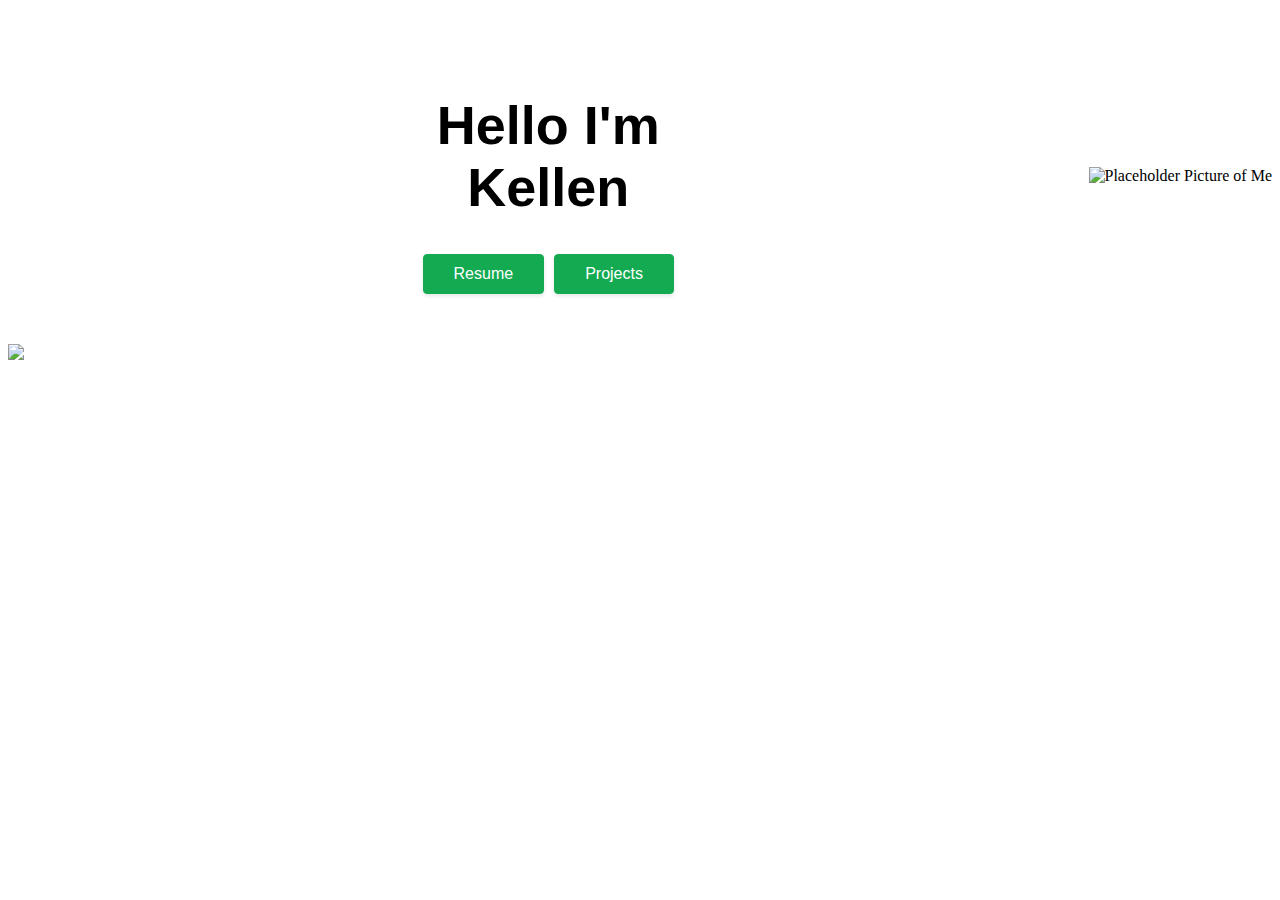
==== index.html @ 86975ef3 "added linkedin icon" ====
<!DOCTYPE html>
    <html>
    <head>
        <link href="https://fonts.googleapis.com/css2?family=Roboto+Mono:wght@400;700&display=swap" rel="stylesheet">
        <link rel="stylesheet" href="styles.css">
    </head>
        <body>
            <div class = largerContainer>
                <div class = "container">
                    <div class = "text">
                        <h1>Hello I'm<br> Kellen</h1>
                    </div>
                    <div class = "button-group">
                        
                        <button class="button">Resume</button>
                        <a href="projects.html">
                            <button class="button">Projects</button>
                        </a>
                    </div>

                </div>
                    <div class="image-cropper">
                        <img src="C:\Users\kelle\Downloads\smileyFace.png" alt="Placeholder Picture of Me">
                    </div>
                </div>
            </div>

            <a href="https://www.linkedin.com/in/kellen-r-sullivan-0266b3271/">
                <img src="C:\Users\kelle\Downloads\linked-in-icon.png">
            </a>
        
        <script src="scripts.js"></script>
        </body>
</html>
---- styles.css ----
.largerContainer {
    display: flex;
    align-items: center;
}
.container {
    width: 300px;
    margin: 50px auto;
    align-items: center; /* Center box horizontally */
    text-align: center;
}

.text {
    font-size: 27px;
}

/*.image-cropper {
    width: 450px;
    height: 450px;
    position: relative;
    overflow: hidden;
    border-radius: 100%;
  }
    */

  img {
    display: inline;
    margin: 0 auto;
    height: 100%;
    width: auto;
  }

.button-group {
    display: flex;
    gap: 10px;
    justify-content: center;
    margin-top: 20px; /* Space between text and buttons */
}

h1, h2, h3 {
    font-family: 'Roboto', sans-serif; /* Specific font for headers and paragraphs */
}

p {
    font-family: 'Roboto Mono', monospace;
}

/*<button class="button-37" role="button">Button 37</button>*/

/* CSS */
.button {
  background-color: #13aa52;
  border: 1px solid #13aa52;
  border-radius: 4px;
  box-shadow: rgba(0, 0, 0, .1) 0 2px 4px 0;
  box-sizing: border-box;
  color: #fff;
  cursor: pointer;
  font-family: "Akzidenz Grotesk BQ Medium", -apple-system, BlinkMacSystemFont, sans-serif;
  font-size: 16px;
  font-weight: 400;
  outline: none;
  outline: 0;
  padding: 10px 25px;
  text-align: center;
  transform: translateY(0);
  transition: transform 150ms, box-shadow 150ms;
  user-select: none;
  -webkit-user-select: none;
  touch-action: manipulation;
}

.button:hover {
  box-shadow: rgba(0, 0, 0, .15) 0 3px 9px 0;
  transform: translateY(-2px);
}

@media (min-width: 768px) {
  .button {
    padding: 10px 30px;
  }
}
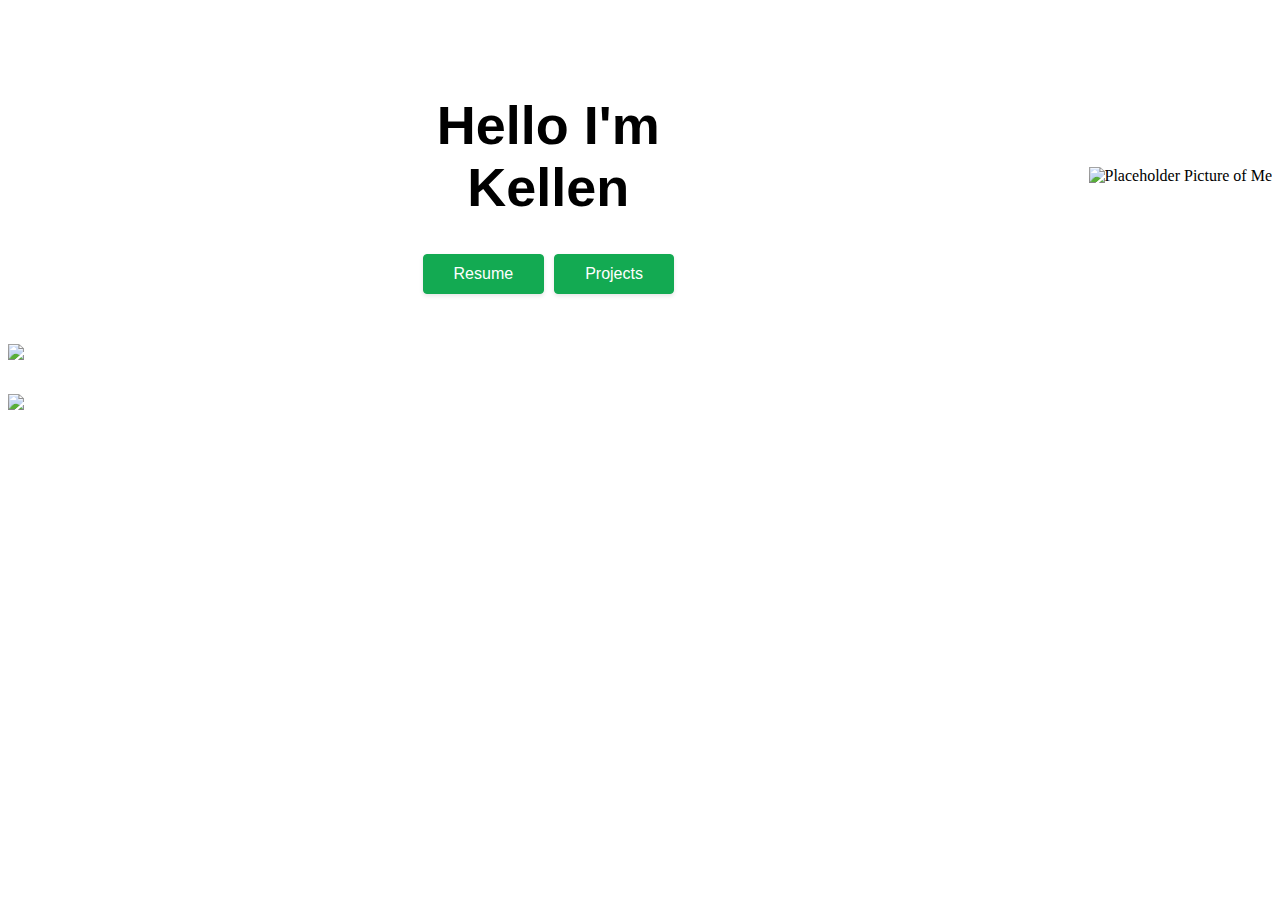
==== commit 6514a4e9: "Added resume button" ====
--- a/index.html
+++ b/index.html
@@ -11,8 +11,9 @@
                         <h1>Hello I'm<br> Kellen</h1>
                     </div>
                     <div class = "button-group">
-                        
-                        <button class="button">Resume</button>
+                        <a href="C:\Users\kelle\OneDrive\Documents\Kellen_Sullivan_Resume_4-14-24.pdf">
+                            <button class="button">Resume</button>
+                        </a>
                         <a href="projects.html">
                             <button class="button">Projects</button>
                         </a>
@@ -25,9 +26,19 @@
                 </div>
             </div>
 
-            <a href="https://www.linkedin.com/in/kellen-r-sullivan-0266b3271/">
-                <img src="C:\Users\kelle\Downloads\linked-in-icon.png">
-            </a>
+            <div class="icon-container">
+                <a href="https://www.linkedin.com/in/kellen-r-sullivan-0266b3271/">
+                    <div class="linkedin-img">
+                        <img src="https://cdn-icons-png.flaticon.com/512/174/174857.png">
+                    </div>
+                </a>
+                <a href="PLACEHOLDER">
+                    <div class="PLACEHOLDER-img">
+                        <img src="NA">
+                    </div>
+                </a>
+            </div>
+            
         
         <script src="scripts.js"></script>
         </body>
--- a/styles.css
+++ b/styles.css
@@ -13,6 +13,10 @@
     font-size: 27px;
 }
 
+.linkedin-img {
+  width: 50px;
+  height: 50px;
+}
 /*.image-cropper {
     width: 450px;
     height: 450px;
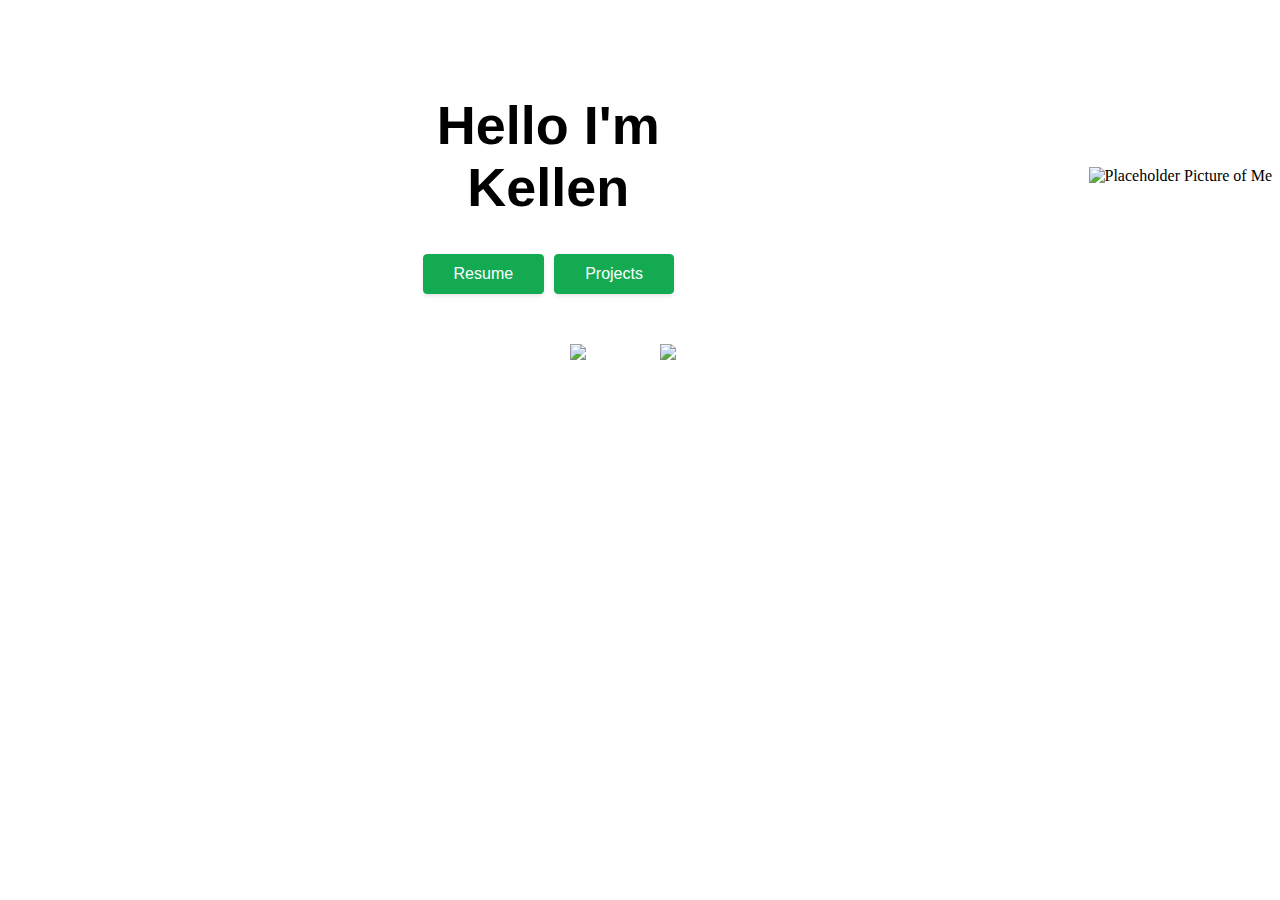
==== commit 21ad5a74: "Added icons" ====
--- a/index.html
+++ b/index.html
@@ -28,13 +28,13 @@
 
             <div class="icon-container">
                 <a href="https://www.linkedin.com/in/kellen-r-sullivan-0266b3271/">
-                    <div class="linkedin-img">
+                    <div class="linkedin-icon">
                         <img src="https://cdn-icons-png.flaticon.com/512/174/174857.png">
                     </div>
                 </a>
-                <a href="PLACEHOLDER">
-                    <div class="PLACEHOLDER-img">
-                        <img src="NA">
+                <a href="https://github.com/Kelivan1">
+                    <div class="github-icon">
+                        <img src="https://seeklogo.com/images/G/github-logo-7880D80B8D-seeklogo.com.png">
                     </div>
                 </a>
             </div>
--- a/styles.css
+++ b/styles.css
@@ -13,10 +13,22 @@
     font-size: 27px;
 }
 
-.linkedin-img {
+.icon-container {
+  display: flex;
+  justify-content: center;
+  gap: 40px;
+}
+
+.linkedin-icon {
   width: 50px;
   height: 50px;
 }
+
+.github-icon {
+  width: 50px;
+  height: 50px;
+}
+
 /*.image-cropper {
     width: 450px;
     height: 450px;
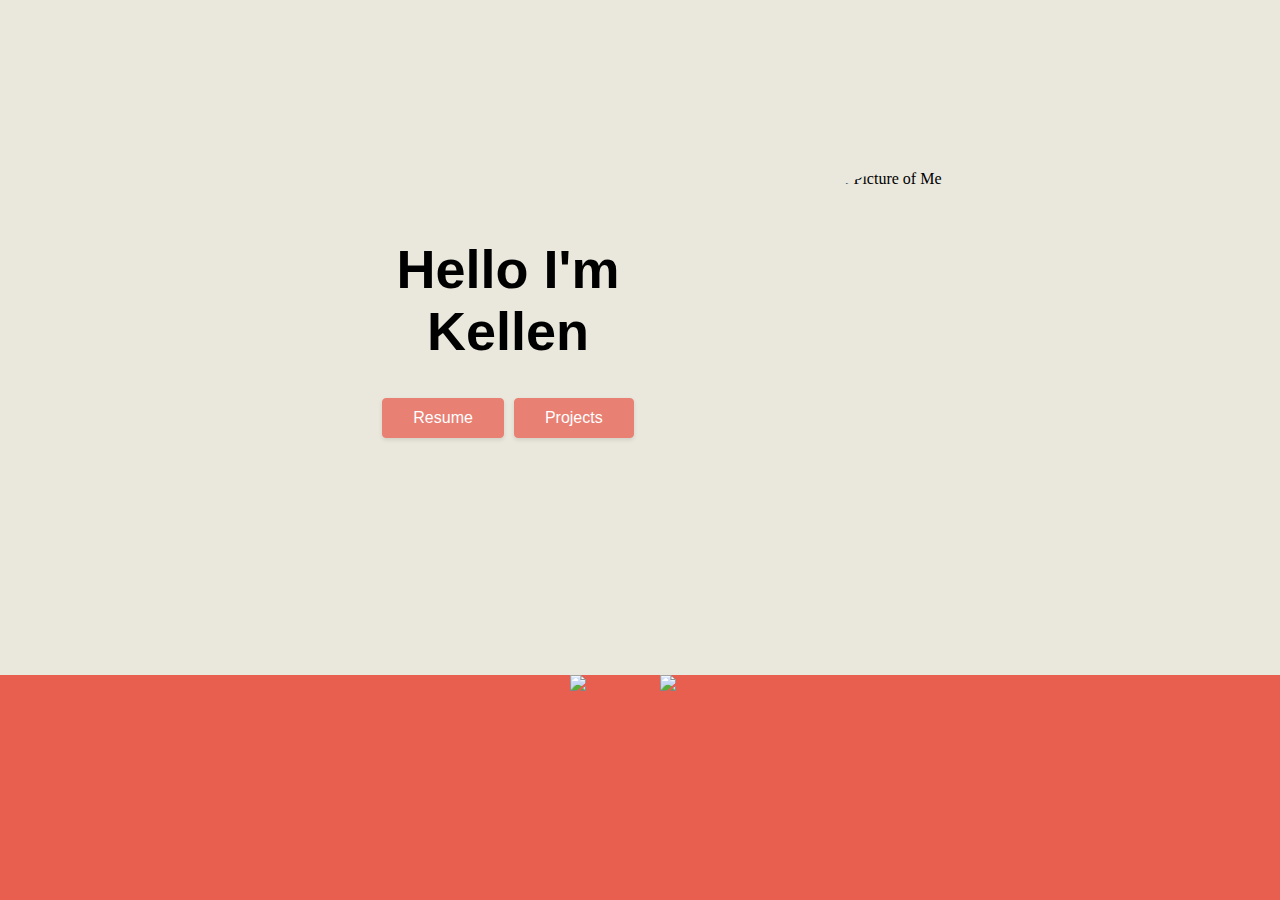
==== commit 809ce2be: "Changed colors and made the spacing a lot better" ====
--- a/index.html
+++ b/index.html
@@ -21,7 +21,7 @@
 
                 </div>
                     <div class="image-cropper">
-                        <img src="C:\Users\kelle\Downloads\smileyFace.png" alt="Placeholder Picture of Me">
+                        <img src="C:\Users\kelle\OneDrive\Pictures\Headshot_summer.jpg" alt="Placeholder Picture of Me">
                     </div>
                 </div>
             </div>
--- a/styles.css
+++ b/styles.css
@@ -1,10 +1,15 @@
+body {
+  background-color: #EAE7DC;
+}
+
 .largerContainer {
     display: flex;
     align-items: center;
+    margin: 170px 0px 0px 350px; /* top right bottom left */
 }
 .container {
     width: 300px;
-    margin: 50px auto;
+    margin-right: 100px;
     align-items: center; /* Center box horizontally */
     text-align: center;
 }
@@ -17,6 +22,12 @@
   display: flex;
   justify-content: center;
   gap: 40px;
+  position: fixed;
+  bottom: 0;
+  left: 0;
+  width: 100%;
+  height: 25vh; /* 25% of the viewport height */
+  background-color: #e85e4f; /* Change to any color you like */
 }
 
 .linkedin-icon {
@@ -29,14 +40,14 @@
   height: 50px;
 }
 
-/*.image-cropper {
-    width: 450px;
-    height: 450px;
+.image-cropper {
+    width: 300px;
+    height: 300px;
     position: relative;
     overflow: hidden;
     border-radius: 100%;
   }
-    */
+
 
   img {
     display: inline;
@@ -64,8 +75,8 @@
 
 /* CSS */
 .button {
-  background-color: #13aa52;
-  border: 1px solid #13aa52;
+  background-color: #e98074;
+  border: 1px solid #e98074;
   border-radius: 4px;
   box-shadow: rgba(0, 0, 0, .1) 0 2px 4px 0;
   box-sizing: border-box;
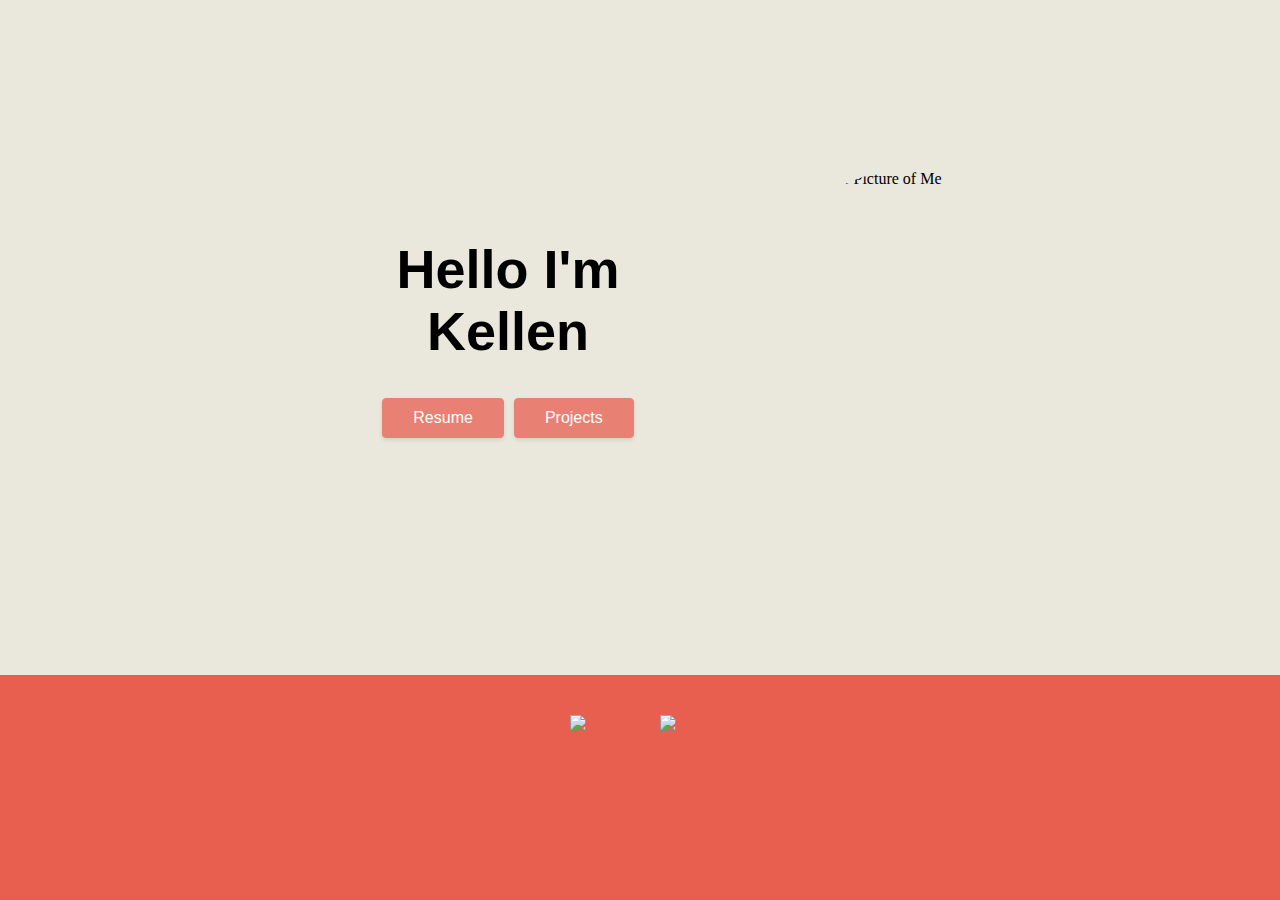
==== commit b8b6b012: "Moved icons down" ====
--- a/index.html
+++ b/index.html
@@ -29,7 +29,7 @@
             <div class="icon-container">
                 <a href="https://www.linkedin.com/in/kellen-r-sullivan-0266b3271/">
                     <div class="linkedin-icon">
-                        <img src="https://cdn-icons-png.flaticon.com/512/174/174857.png">
+                        <img src="C:\Users\kelle\OneDrive\Pictures\linked-in-icon-gray.png">
                     </div>
                 </a>
                 <a href="https://github.com/Kelivan1">
--- a/styles.css
+++ b/styles.css
@@ -33,11 +33,13 @@
 .linkedin-icon {
   width: 50px;
   height: 50px;
+  margin-top: 40px;
 }
 
 .github-icon {
   width: 50px;
   height: 50px;
+  margin-top: 40px;
 }
 
 .image-cropper {
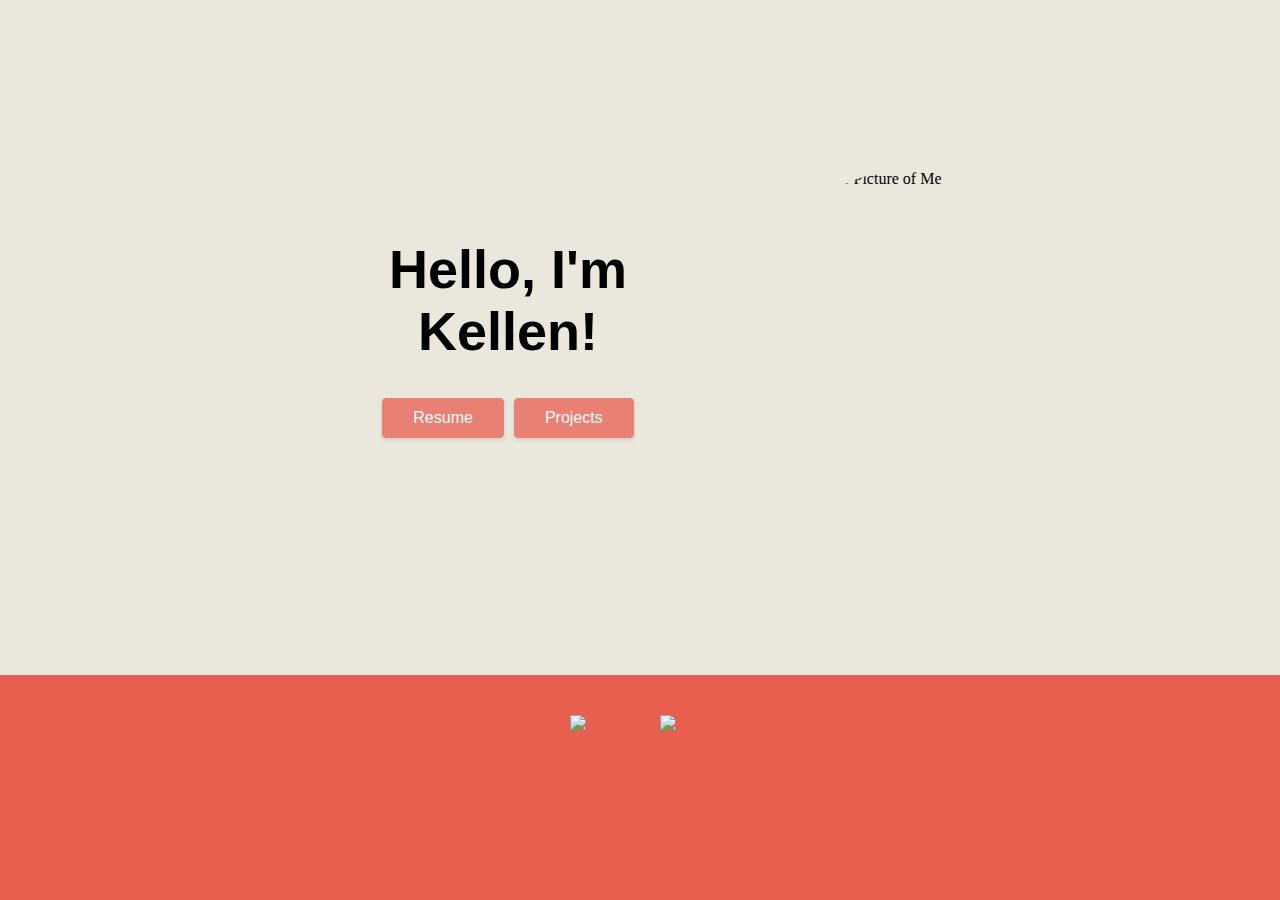
==== commit 900c528d: "Added punctuation" ====
--- a/index.html
+++ b/index.html
@@ -8,7 +8,7 @@
             <div class = largerContainer>
                 <div class = "container">
                     <div class = "text">
-                        <h1>Hello I'm<br> Kellen</h1>
+                        <h1>Hello, I'm<br> Kellen!</h1>
                     </div>
                     <div class = "button-group">
                         <a href="C:\Users\kelle\OneDrive\Documents\Kellen_Sullivan_Resume_4-14-24.pdf">
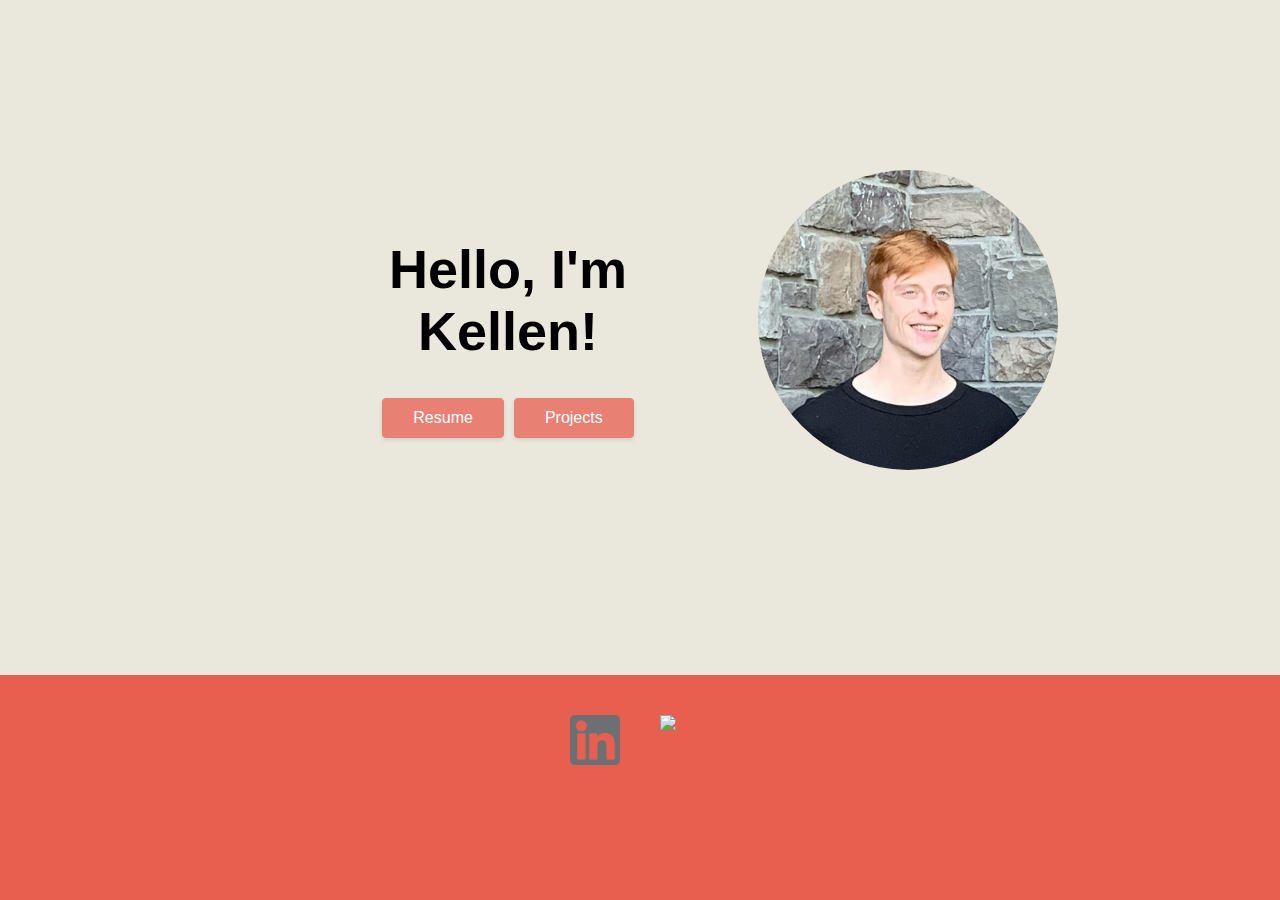
==== commit e9c43df9: "Added img file and photos" ====
--- a/index.html
+++ b/index.html
@@ -11,7 +11,7 @@
                         <h1>Hello, I'm<br> Kellen!</h1>
                     </div>
                     <div class = "button-group">
-                        <a href="C:\Users\kelle\OneDrive\Documents\Kellen_Sullivan_Resume_4-14-24.pdf">
+                        <a href="img/Kellen_Sullivan_Resume_4-14-24.pdf">
                             <button class="button">Resume</button>
                         </a>
                         <a href="projects.html">
@@ -21,7 +21,7 @@
 
                 </div>
                     <div class="image-cropper">
-                        <img src="C:\Users\kelle\OneDrive\Pictures\Headshot_summer.jpg" alt="Placeholder Picture of Me">
+                        <img src="img/Headshot_summer.jpg" alt="Placeholder Picture of Me">
                     </div>
                 </div>
             </div>
@@ -29,7 +29,7 @@
             <div class="icon-container">
                 <a href="https://www.linkedin.com/in/kellen-r-sullivan-0266b3271/">
                     <div class="linkedin-icon">
-                        <img src="C:\Users\kelle\OneDrive\Pictures\linked-in-icon-gray.png">
+                        <img src="img/linked-in-icon-gray.png">
                     </div>
                 </a>
                 <a href="https://github.com/Kelivan1">
